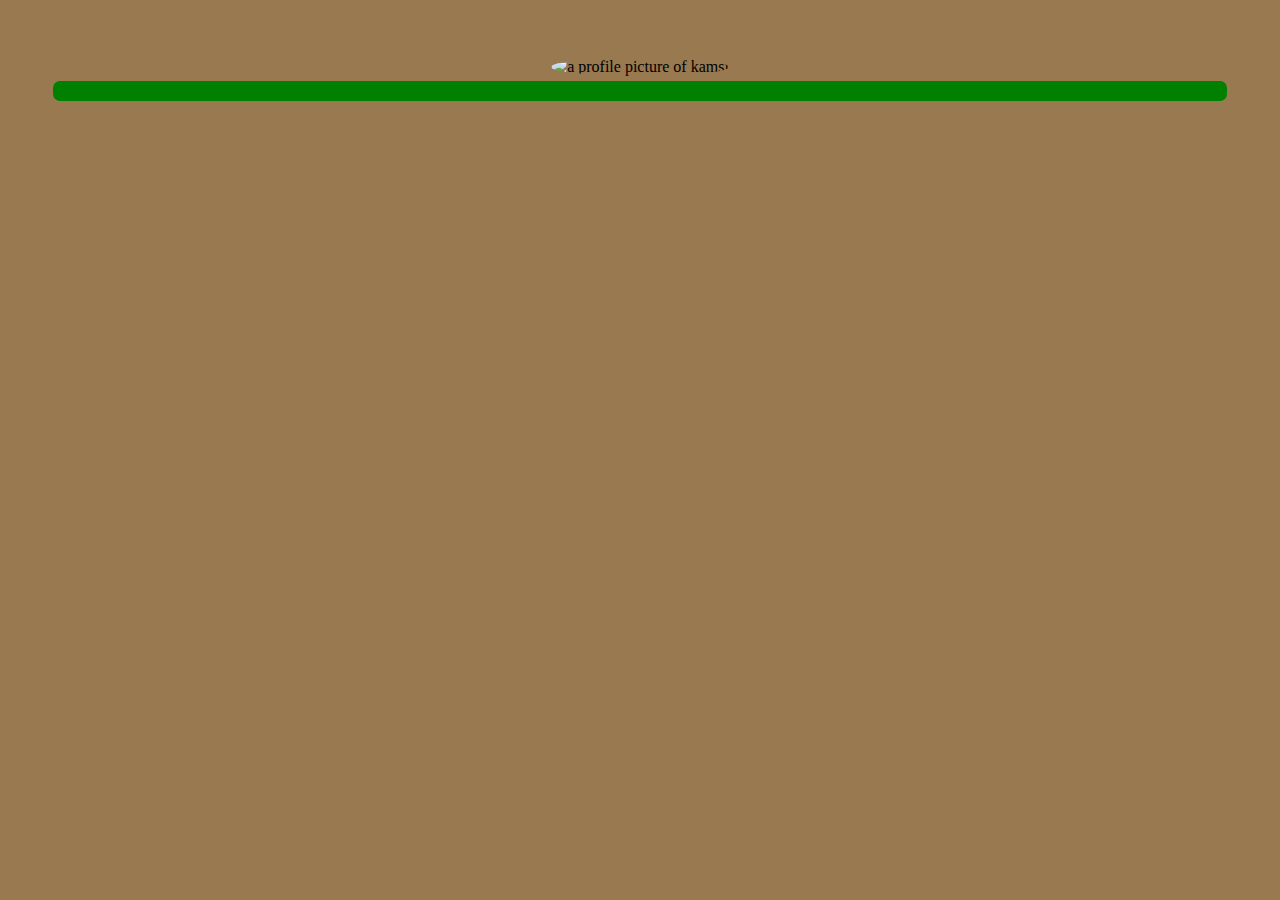
==== index.html @ c400c2c0 "initial commit" ====
<!DOCTYPE html>
<html lang="en">
  <head>
    <meta charset="UTF-8" />
    <meta name="viewport" content="width=device-width, initial-scale=1.0" />
    <title>Linktree Dub</title>
    <link rel="stylesheet" href="index.css" />
    <script
      src="https://kit.fontawesome.com/93cf8d78b7.js"
      crossorigin="anonymous"
    ></script>
  </head>
  <body>
    <div>
      <div>
        <img src="profile-pic.jpg" alt="a profile picture of kamsi" />
      </div>
      <div>
        <div id="instagram-link">
          <i class="fa-brands fa-instagram"></i>

          <i class="fa-solid fa-ellipsis-vertical"></i>
        </div>
      </div>
    </div>
  </body>
</html>
---- index.css ----
body {
    text-align: center;
    background-color: #997950;
}

img {
    width: 200px;
    height: 200px;
    border-radius: 50%;
    object-fit: cover;
    margin-top: 50px;
}

#instagram-link {
    display: flex;
    text-align: center;
    justify-content: space-between;
    margin: 5px 45px 5px 45px;
    padding: 10px 15px 10px 15px;
    background-color: green;
    border-radius: 7px;
}

.fa-instagram {
    font-size: 25px;
}
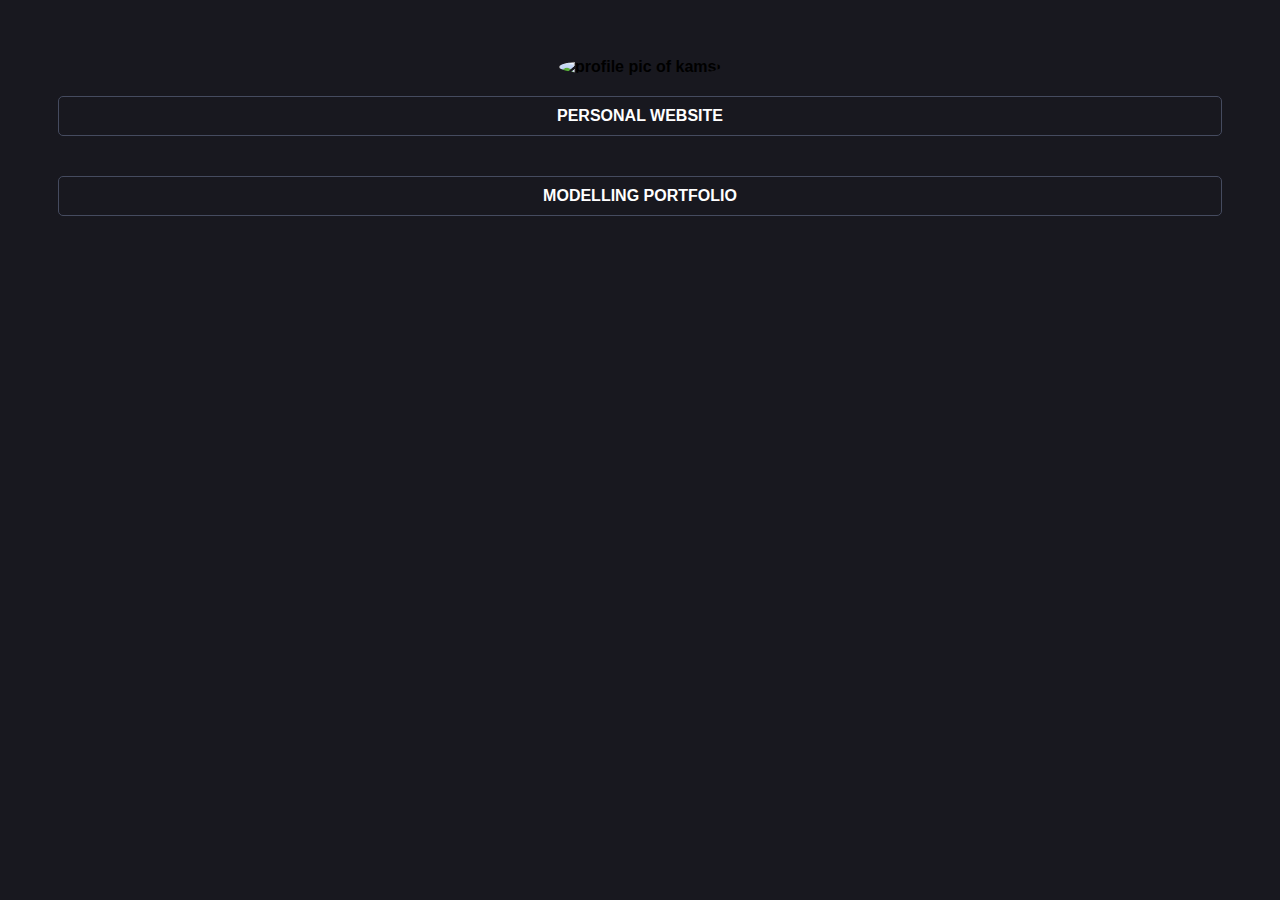
==== commit b9829b9a: "made style changes and updated whole site" ====
--- a/index.html
+++ b/index.html
@@ -3,7 +3,25 @@
   <head>
     <meta charset="UTF-8" />
     <meta name="viewport" content="width=device-width, initial-scale=1.0" />
-    <title>Linktree Dub</title>
+    <link
+      rel="apple-touch-icon"
+      sizes="180x180"
+      href="favicon/apple-touch-icon.png"
+    />
+    <link
+      rel="icon"
+      type="image/png"
+      sizes="32x32"
+      href="favicon/favicon-32x32.png"
+    />
+    <link
+      rel="icon"
+      type="image/png"
+      sizes="16x16"
+      href="favicon/favicon-16x16.png"
+    />
+    <link rel="manifest" href="favicon/site.webmanifest" />
+    <title>Kamsi</title>
     <link rel="stylesheet" href="index.css" />
     <script
       src="https://kit.fontawesome.com/93cf8d78b7.js"
@@ -11,17 +29,18 @@
     ></script>
   </head>
   <body>
-    <div>
-      <div>
-        <img src="profile-pic.jpg" alt="a profile picture of kamsi" />
-      </div>
-      <div>
-        <div id="instagram-link">
-          <i class="fa-brands fa-instagram"></i>
-
-          <i class="fa-solid fa-ellipsis-vertical"></i>
-        </div>
-      </div>
+    <img src="/images/profile-pic.jpg" alt="profile pic of kamsi" />
+    <div class="personal-website">
+      <a href="website.html" target="_blank">PERSONAL WEBSITE</a>
     </div>
+    <div id="socials-list">
+      <!-- Render socials here -->
+    </div>
+    <div class="personal-website">
+      <a href="https://thekamsi.wixsite.com/my-site-3" target="_blank"
+        >MODELLING PORTFOLIO</a
+      >
+    </div>
+    <script src="index.js" type="module"></script>
   </body>
 </html>
--- a/index.css
+++ b/index.css
@@ -1,6 +1,10 @@
 body {
     text-align: center;
-    background-color: #997950;
+    background-color: #18181f;
+    display: block;
+    text-align: center;
+    font-family: Helvetica, Arial, sans-serif;
+    font-weight: bold;
 }
 
 img {
@@ -8,19 +12,37 @@
     height: 200px;
     border-radius: 50%;
     object-fit: cover;
-    margin-top: 50px;
+    margin-top: 3.125em;
 }
 
-#instagram-link {
-    display: flex;
-    text-align: center;
-    justify-content: space-between;
-    margin: 5px 45px 5px 45px;
-    padding: 10px 15px 10px 15px;
-    background-color: green;
-    border-radius: 7px;
+a{
+    text-decoration: none;
+    color: #fff;
 }
 
-.fa-instagram {
-    font-size: 25px;
-}+.personal-website{
+    border: 1px solid #454b5f;
+    border-radius: 5px;
+    padding: 0.625em;
+    margin: 1.25em 3.125em;
+}
+
+.socials-color{
+    color: #fff;
+}
+
+#socials-list{
+    margin: 0.625em 2.1875em 0.625em 2.1875em;
+    display: flex;
+    justify-content: space-around;
+    font-size: 2rem;
+}
+
+
+/* @media (min-width: 768px) {
+    body {
+        display: flex;
+    }
+} */
+
+/* will work on responsiveness another day */